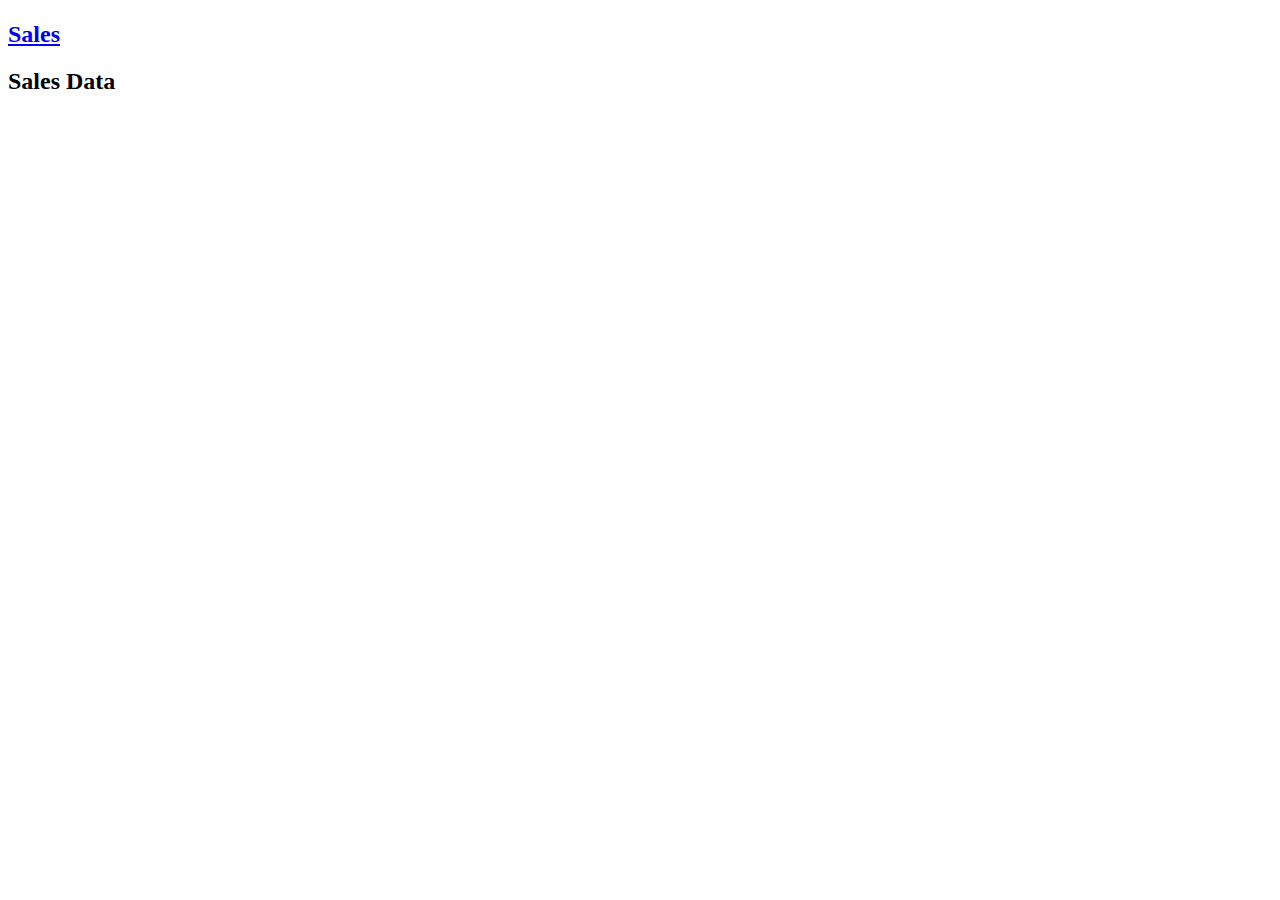
==== pages/index.html @ af235a47 "added main tags; attached  css and js files" ====
<!DOCTYPE html>
<html lang="en">

<head>
  <title>Pat’s Salmon Cookies</title>
  <link rel="stylesheet" href="css/reset.css">
  <link rel="stylesheet" href="css/style.css">
</head>

<body>
  <header>
    <h1></h1>
    <h2><a href="sales.html">Sales</a></h2>
  </header>
  <main>
    <h2>Sales Data</h2>
    <section id="stores"></section>
  </main>
<script src="js/app.js"></script> 
</body>
</html>
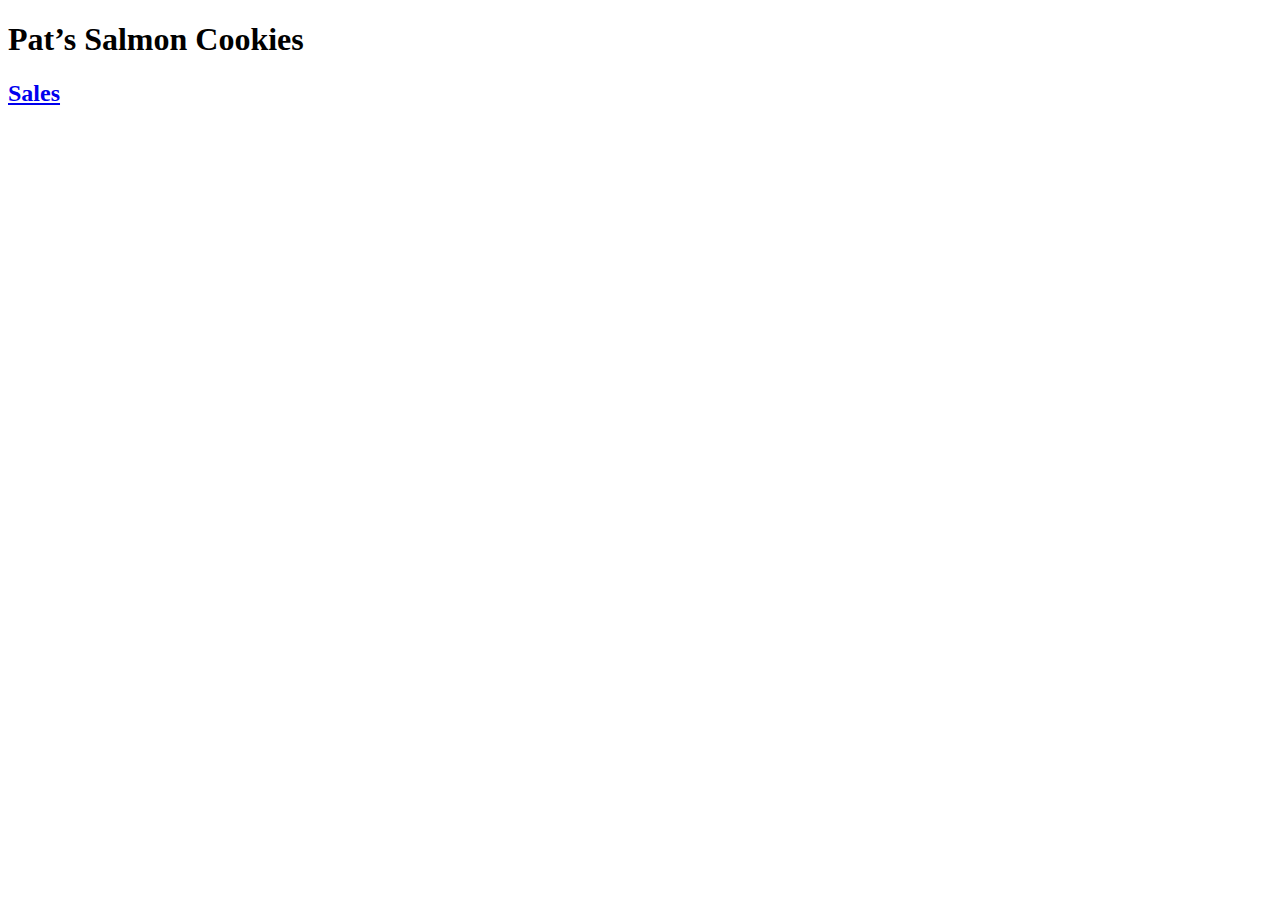
==== commit c9a503b4: "added context to html pages, both index and sales.html" ====
--- a/pages/index.html
+++ b/pages/index.html
@@ -9,11 +9,11 @@
 
 <body>
   <header>
-    <h1></h1>
+    <h1>Pat’s Salmon Cookies</h1>
     <h2><a href="sales.html">Sales</a></h2>
   </header>
   <main>
-    <h2>Sales Data</h2>
+    <h2></h2>
     <section id="stores"></section>
   </main>
 <script src="js/app.js"></script> 
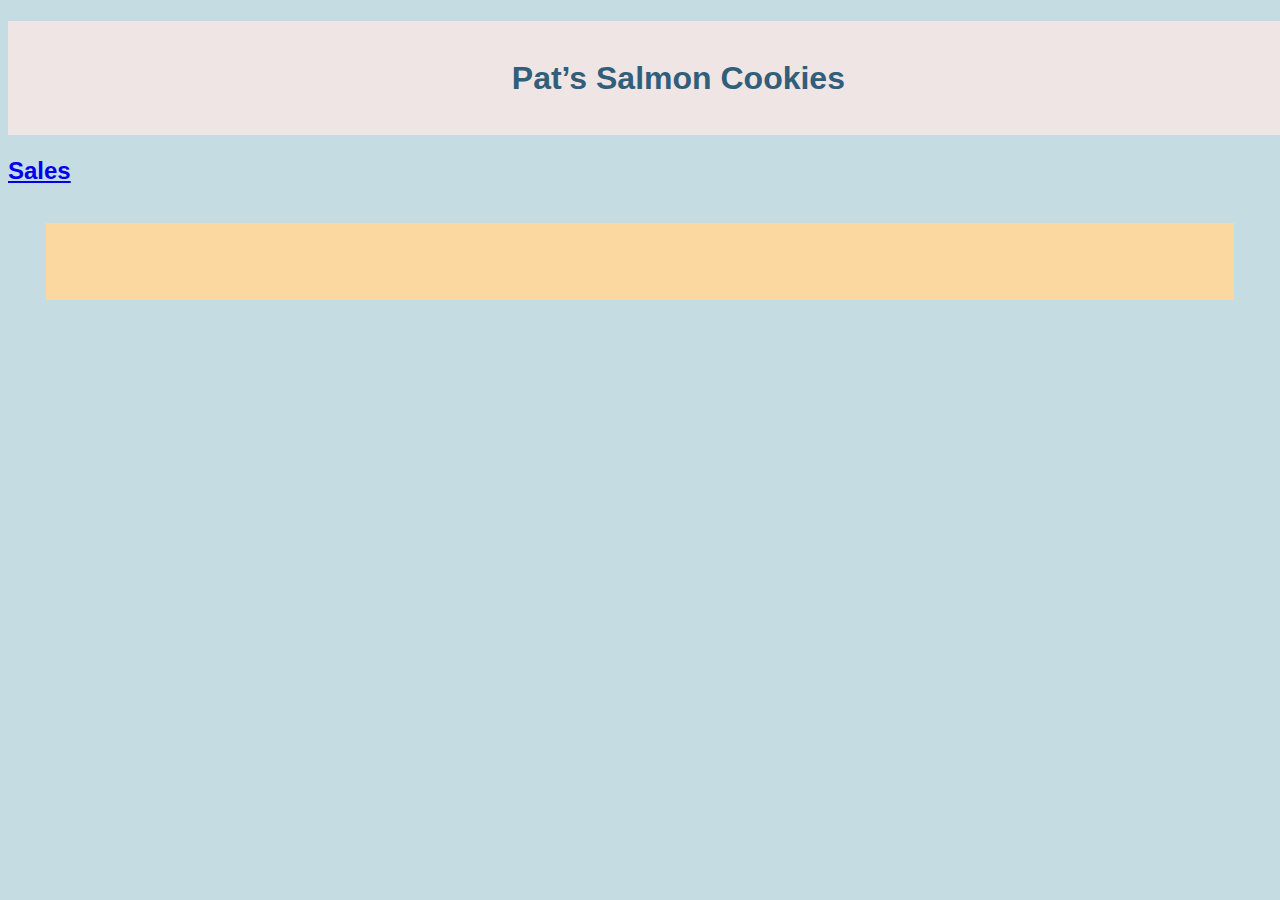
==== commit 5c0e136e: "Merge pull request #2 from mramirez92/class-06-OBJECTS" ====
--- a/pages/index.html
+++ b/pages/index.html
@@ -3,8 +3,12 @@
 
 <head>
   <title>Pat’s Salmon Cookies</title>
-  <link rel="stylesheet" href="css/reset.css">
-  <link rel="stylesheet" href="css/style.css">
+  <link rel="stylesheet" href="../css/reset.css">
+  <link rel="stylesheet" href="../css/style.css">
+  <!-- fonts -->
+  <link rel="preconnect" href="https://fonts.googleapis.com">
+  <link rel="preconnect" href="https://fonts.gstatic.com" crossorigin>
+  <link href="https://fonts.googleapis.com/css2?family=Poppins:wght@200;400;500&display=swap" rel="stylesheet">
 </head>
 
 <body>
@@ -16,6 +20,6 @@
     <h2></h2>
     <section id="stores"></section>
   </main>
-<script src="js/app.js"></script> 
+<script src="..js/app.js"></script> 
 </body>
 </html>--- a/css/style.css
+++ b/css/style.css
@@ -0,0 +1,60 @@
+body{
+  background-color:rgb(198, 220, 227);
+  /* font-family: 'Poppins', sans-serif; */
+  padding-top:0;
+  border-top:0;
+  border-width: 5vw;
+
+}
+h1{
+  background-color: rgb(239, 229, 228);
+  font-family: 'Poppins whgt:500', sans-serif;
+  color:rgb(48,94,123);
+  width: 100%;
+  padding: 3vw;
+  border: 2vw;
+  margin: 0 vw;
+  /* padding: 5vw;
+  border:5vw; */
+  text-align: center;
+
+}
+
+h2{
+  font-family: 'Poppins whgt:400', sans-serif;
+  /* padding: 5vw; */
+}
+
+ul {
+  font-family: 'Poppins whgt:200', sans-serif;
+  background-color: rgb(255, 184, 163);
+  padding: vw;
+  margin: .8vw;
+  list-style:decimal;
+  /* border-left: 20px;
+  border-top: 20px;
+  margin-top:15px;
+  margin-bottom:15px;;
+  margin-left: 20px; */
+  /* text-align: justify; */
+  list-style: disc;
+}
+ul li::marker{
+  color:rgb(227, 133, 79);
+
+  padding-left:90px;
+}
+li{
+  padding: 0.5vw;
+}
+
+section{
+  
+  padding: 5vw;
+  background-color: rgb(252, 216, 161);
+  padding: 3vw;
+  margin: 3vw;
+  border-color: orange;
+  /* border:10px; */
+}
+
